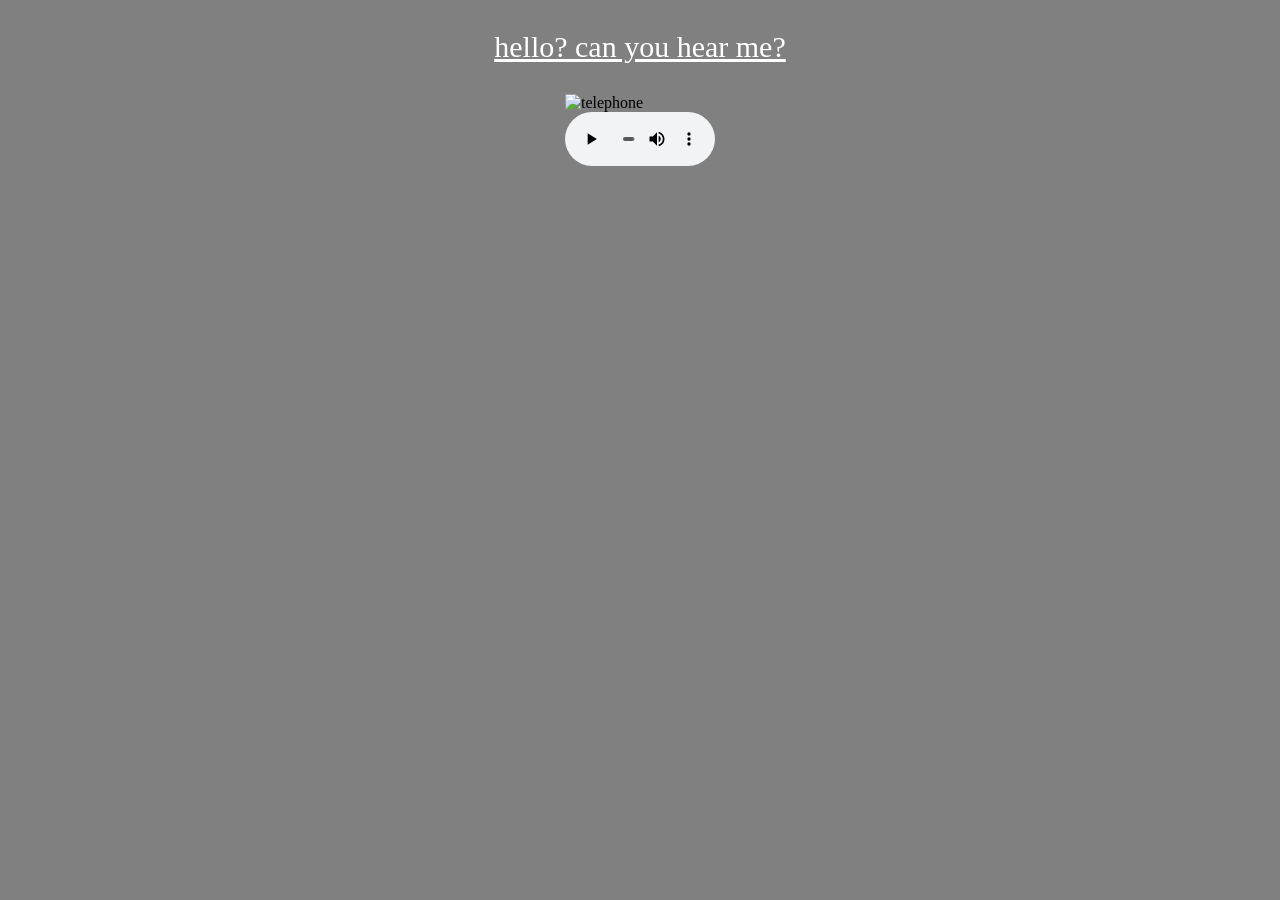
==== index.html @ a797e461 "( ◕ ◞ ◕ ) auto commit" ====
<!DOCTYPE html>
<html lang="en-US">
  <head>
     <link rel="stylesheet" href="style.css">
    <title>?</title>
  </head>
  
  <body>
    <a href="2index.html"> 
      <p align="center">
        hello? 
        can you hear me?
      </p>
    </a>
  
   <img src="https://pngimg.com/uploads/phone/phone_PNG48894.png" alt="telephone" width="300" class="center"> 
    
    <audio class="center" src="phone.mp3" controls loop autoplay> </audio>
  </body>
</html>
---- style.css ----
/*background*/
body{
  background-color: grey
}
/*text*/
p{
 font-size: 30px;
  color: white;
}
/*removes blue color and underline from the anchor tag*/
a{
  color: white;
}
/*centers images using a div and margins*/
.center {
  display: block;
  margin-left: auto;
  margin-right: auto;
  margin-top: auto;
  margin-bottom: auto;
  width: 150px;
}
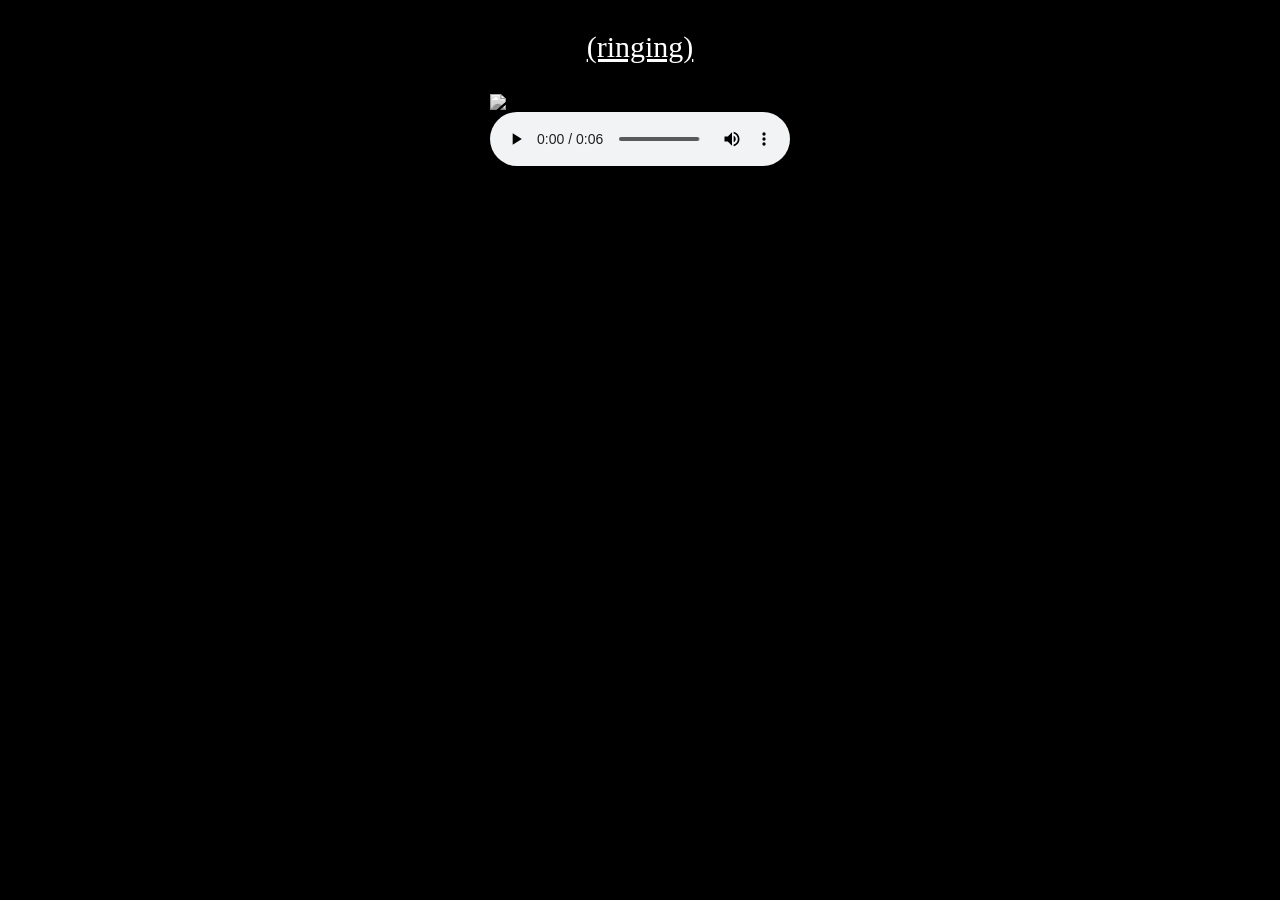
==== commit 1e0d8aa6: "( ◕ ◞ ◕ ) auto commit" ====
--- a/index.html
+++ b/index.html
@@ -8,8 +8,7 @@
   <body>
     <a href="2index.html"> 
       <p align="center">
-        hello? 
-        can you hear me?
+        (ringing)
       </p>
     </a>
   
--- a/style.css
+++ b/style.css
@@ -2,12 +2,18 @@
 
 /*background*/
 body{
-  background-color: grey
+  background-color: black
 }
 /*text*/
 p{
  font-size: 30px;
   color: white;
+  font-style: bold
+}
+
+h2{
+  color: white;
+  text-align: right
 }
 /*removes blue color and underline from the anchor tag*/
 a{
@@ -20,5 +26,15 @@
   margin-right: auto;
   margin-top: auto;
   margin-bottom: auto;
-  width: 150px;
 }
+
+.right {
+  display: block;
+  margin-left: 700;
+  margin-top:-300; 
+}
+
+/*makes all images black and white*/
+img {
+  filter: grayscale(100%);
+}
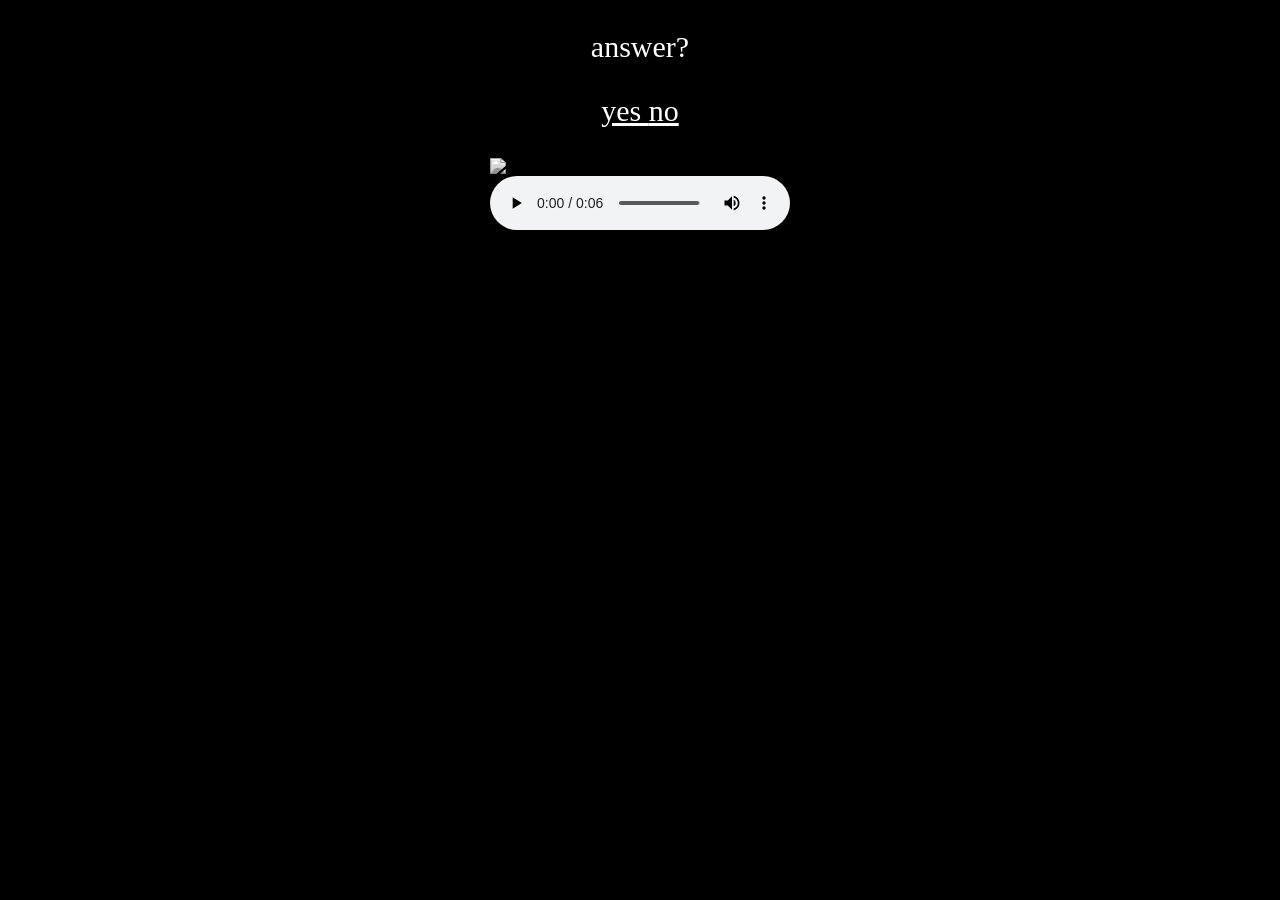
==== commit 2bcaabf4: "( ◕ ◞ ◕ ) auto commit" ====
--- a/index.html
+++ b/index.html
@@ -6,11 +6,13 @@
   </head>
   
   <body>
-    <a href="2index.html"> 
-      <p align="center">
-        (ringing)
-      </p>
-    </a>
+    <p align=center>
+      answer?
+    </p>
+  <p align="center">
+    <a href="2index.html"> yes </a>
+   <a href="index.html">  no </a>
+  </p>
   
    <img src="https://pngimg.com/uploads/phone/phone_PNG48894.png" alt="telephone" width="300" class="center"> 
     
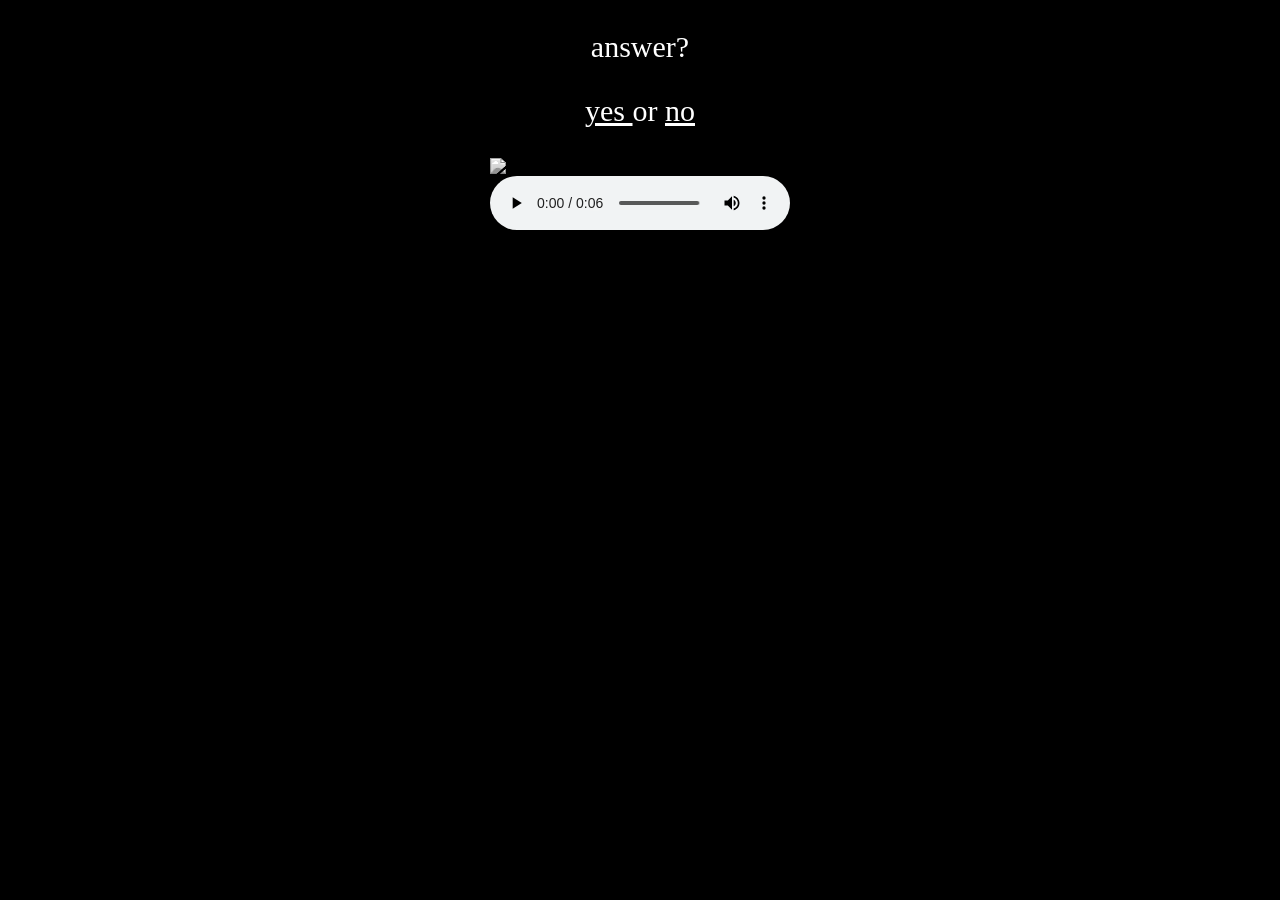
==== commit 349037b8: "( ◕ ◞ ◕ ) auto commit" ====
--- a/index.html
+++ b/index.html
@@ -10,7 +10,7 @@
       answer?
     </p>
   <p align="center">
-    <a href="2index.html"> yes </a>
+    <a href="2index.html"> yes </a> or
    <a href="index.html">  no </a>
   </p>
   
--- a/style.css
+++ b/style.css
@@ -26,12 +26,21 @@
   margin-right: auto;
   margin-top: auto;
   margin-bottom: auto;
+  position: relative;
 }
 
 .right {
   display: block;
   margin-left: 700;
-  margin-top:-300; 
+  margin-top: -300; 
+  position: relative;
+}
+
+.left {
+  display: block;
+  margin-right: 700;
+  margin-top: -300; 
+  position: relative;
 }
 
 /*makes all images black and white*/
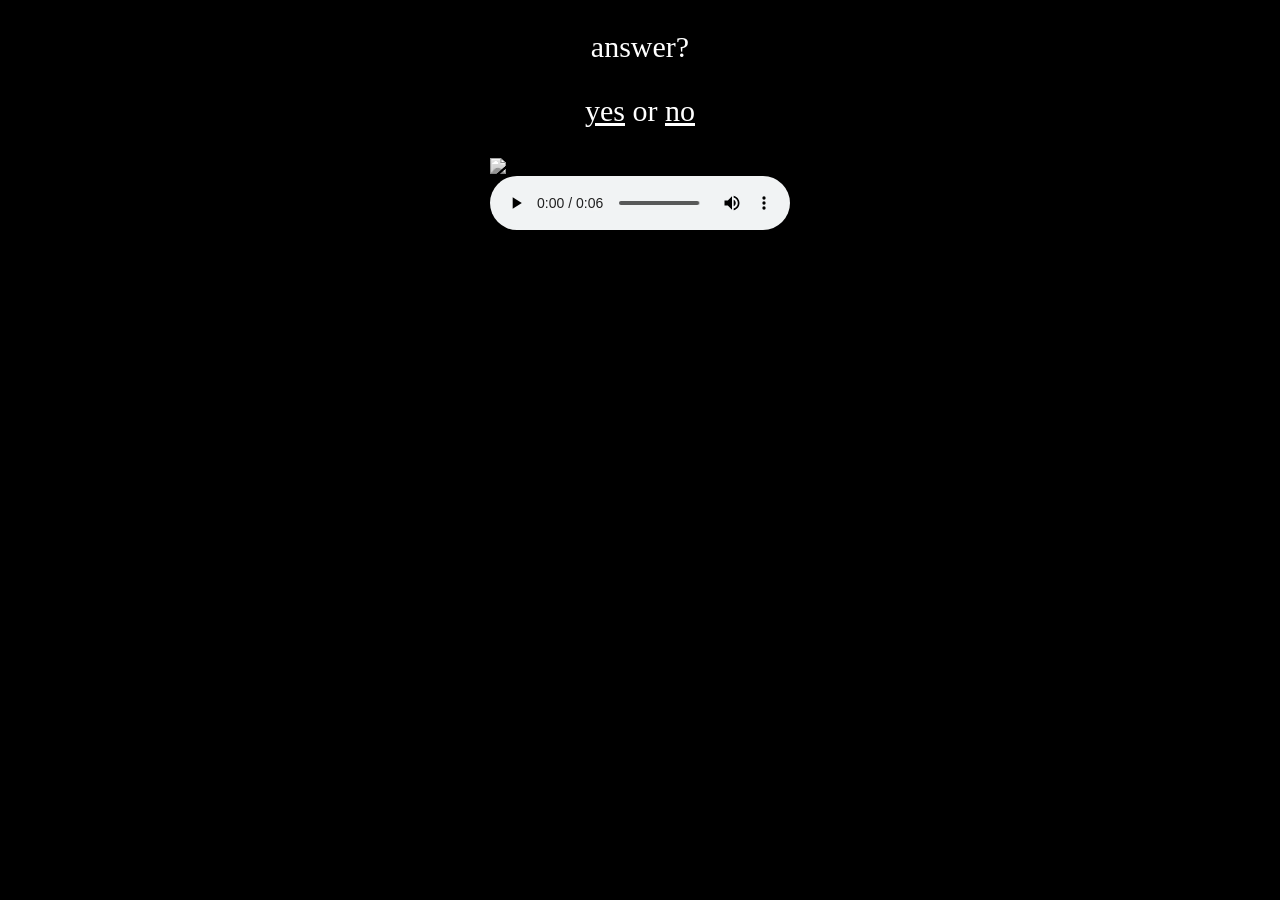
==== commit 136df3be: "( ◕ ◞ ◕ ) auto commit" ====
--- a/index.html
+++ b/index.html
@@ -1,21 +1,24 @@
 <!DOCTYPE html>
 <html lang="en-US">
   <head>
-     <link rel="stylesheet" href="style.css">
-    <title>?</title>
+    <link rel="stylesheet" href="style.css">
+    <title>phone</title>
+    <meta name="author" content="Melanie">
+    <meta name="description" content="Melanie's first project">
+    <meta name="viewport" content="width=device-width, initial-scale=1">
   </head>
-  
+
   <body>
-    <p align=center>
+    <p align="center">
       answer?
     </p>
-  <p align="center">
-    <a href="2index.html"> yes </a> or
-   <a href="index.html">  no </a>
-  </p>
-  
-   <img src="https://pngimg.com/uploads/phone/phone_PNG48894.png" alt="telephone" width="300" class="center"> 
-    
+    <p align="center">
+      <a href="2index.html"> yes</a> or
+      <a href="index.html"> no </a>
+    </p>
+
+    <img src="https://pngimg.com/uploads/phone/phone_PNG48894.png" alt="telephone" width="300" class="center">
+
     <audio class="center" src="phone.mp3" controls loop autoplay> </audio>
   </body>
-</html>
+</html>
--- a/style.css
+++ b/style.css
@@ -1,24 +1,25 @@
-
-
 /*background*/
-body{
+body {
   background-color: black
 }
+
 /*text*/
-p{
- font-size: 30px;
+p {
+  font-size: 30px;
   color: white;
   font-style: bold
 }
 
-h2{
+h2 {
   color: white;
   text-align: right
 }
-/*removes blue color and underline from the anchor tag*/
-a{
+
+/*removes blue color from the anchor tag*/
+a {
   color: white;
 }
+
 /*centers images using a div and margins*/
 .center {
   display: block;
@@ -26,24 +27,12 @@
   margin-right: auto;
   margin-top: auto;
   margin-bottom: auto;
-  position: relative;
-}
 
-.right {
-  display: block;
-  margin-left: 700;
-  margin-top: -300; 
-  position: relative;
-}
-
-.left {
-  display: block;
-  margin-right: 700;
-  margin-top: -300; 
-  position: relative;
 }
 
 /*makes all images black and white*/
 img {
   filter: grayscale(100%);
-}
+  height: auto;
+  width: 300px
+}
